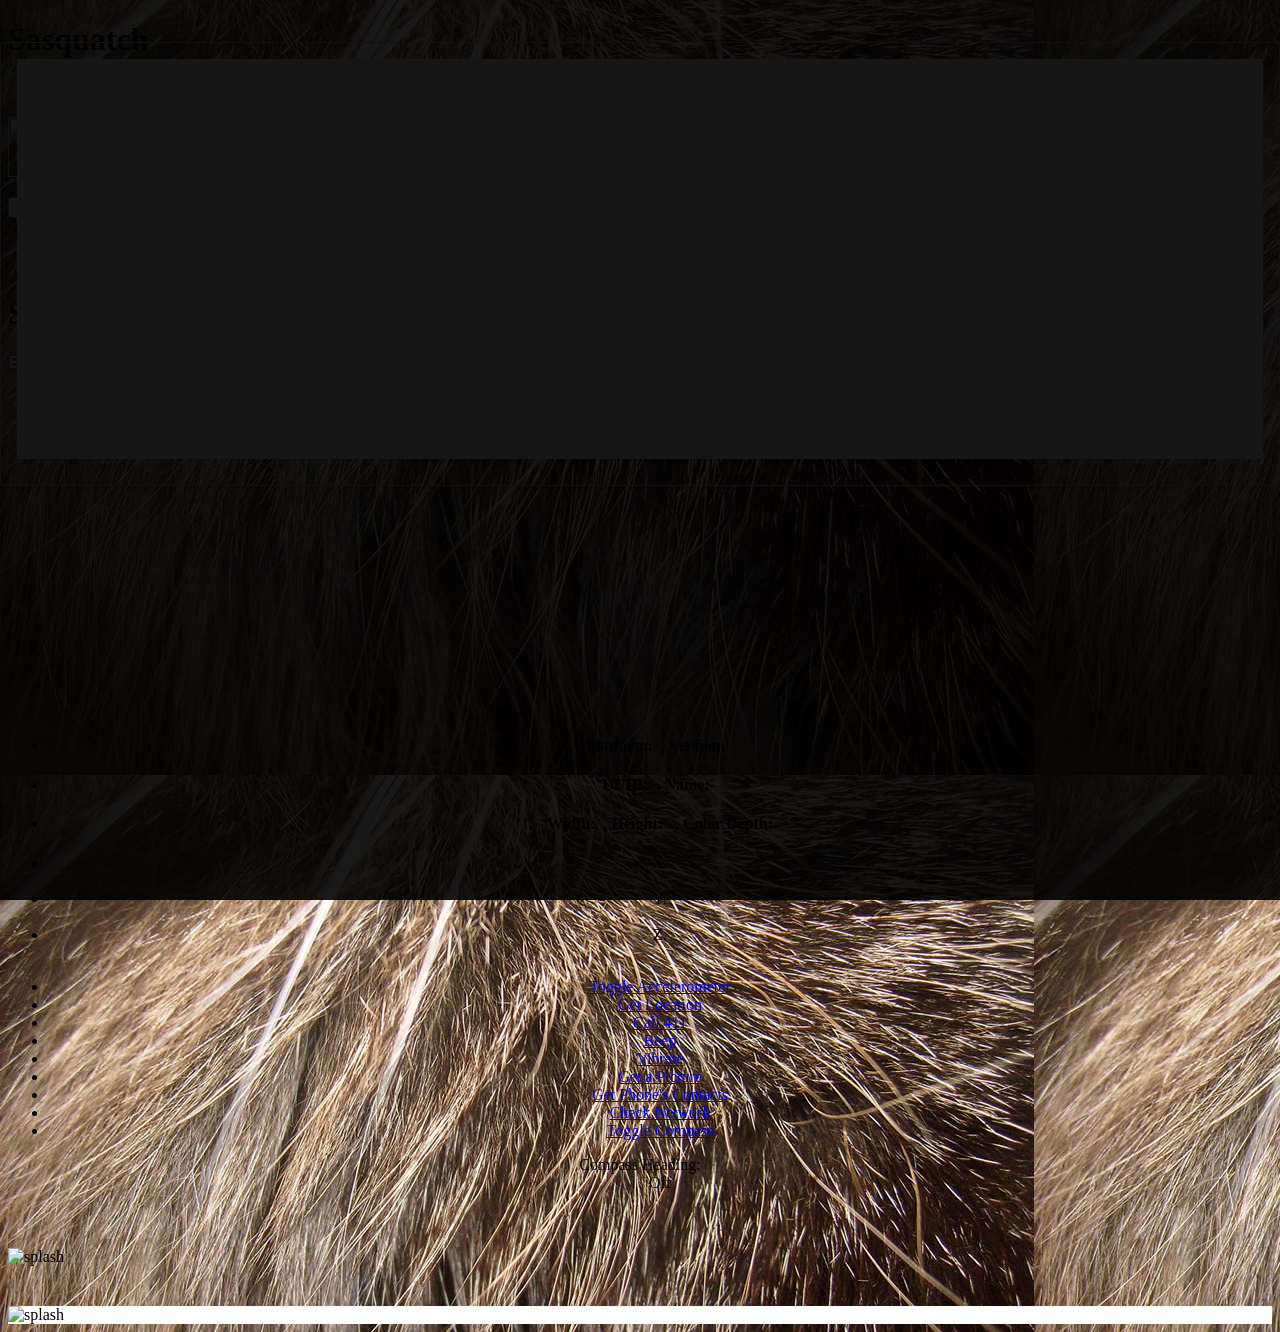
==== index.html @ ad452881 "asd" ====
<!DOCTYPE HTML>
<html>
<head>
    <title></title>
    <meta name="viewport" content="width=device-width,initial-scale=1"/>
    <link href="css/styles.css" rel="stylesheet" type="text/css">
    <link rel="stylesheet" href="css/themes/default.css" />
    <link rel="stylesheet" href="http://code.jquery.com/mobile/1.1.1/jquery.mobile.structure-1.1.1.min.css" />
    <script src="http://code.jquery.com/jquery-1.7.1.min.js"></script>
    <script src="http://code.jquery.com/mobile/1.1.1/jquery.mobile-1.1.1.min.js"></script>
    <link rel="apple-touch-startup-image" href="http://jquerymobile.com/demos/1.0a4.1/docs/_assets/images/jquery-logo.png" />
    <script type="text/javascript" charset="utf-8" src="js/main.js"></script>
    
    <script type="text/javascript" charset="utf-8" src="js/geolocation.js"></script>
    <script type="text/javascript" charset="utf-8" src="js/cordova-2.0.0.js"></script>
<script type="text/javascript" src="js/json2.js"></script> 
    <!-- jQuery UI Map v3 -->
    <script type="text/javascript" src="http://maps.google.com/maps/api/js?sensor=true"></script>
    <script type="text/javascript" charset="utf-8" src="js/jquery.ui.map.min.js"></script>
  <script type="text/javascript" charset="utf-8">
 
        // Wait for PhoneGap to load
        document.addEventListener("deviceready", onDeviceReady, false);
 
        // PhoneGap is ready
        function onDeviceReady() {
        // Do cool things here...
        }
 
        function getImage() {
            // Retrieve image file location from specified source
            navigator.camera.getPicture(uploadPhoto, function(message) {
            alert('get picture failed');
        },{
            quality: 50, 
            destinationType: navigator.camera.DestinationType.FILE_URI,
            sourceType: navigator.camera.PictureSourceType.PHOTOLIBRARY
        }
            );
 
        }
 
        function uploadPhoto(imageURI) {
            var options = new FileUploadOptions();
            options.fileKey="file";
            options.fileName=imageURI.substr(imageURI.lastIndexOf('/')+1);
            options.mimeType="image/jpeg";
 
            var params = new Object();
            params.value1 = "test";
            params.value2 = "param";
 
            options.params = params;
            options.chunkedMode = false;
 
            var ft = new FileTransfer();
            ft.upload(imageURI, "http://tumami.es/phonegap/services/upload.php", win, fail, options);
        }
 
        function win(r) {
            var params = {image: r};
            console.log("Code = " + r.responseCode);
            console.log("Response = " + r.response);
            console.log("Sent = " + r.bytesSent);
            alert(r.response);
            $('#image').attr('src', 'data:image/jpeg;base64,' + params['image']);
        }
 
        function fail(error) {
            alert("An error has occurred: Code = " = error.code);
        }
 
        </script>

</head>

<body >
<!-- Employee Page -->
    <div id="employeeListPage" data-role="page" data-theme="a">
        <div data-role="header" data-theme="a" data-position="fixed">
          <h1>Sasquatch</h1>
      </div>
      <div data-role="content" data-theme="a">
        <div data-role="controlgroup" data-type="horizontal" >


<button onclick="getImage();">Upload a Photo</button>

            <a href="#map" rel="external" data-role="button" data-inline="false" class="mapIt">Map</a>
            <a href="#cordova" data-role="button" data-inline="false" class="mapIt">cordova</a>
        </div>


          <p>
        <img style="width:60px; height:60px" id="image" src="" />
    </p>
         <button onclick="captureImage();">Capture Image</button> <br>
        <ul id="employeeList" data-role="listview" data-theme="a" data-filter="true"></ul>
    </div>

</div>		



<!-- Map Page -->
<div id="map" data-role="page" data-theme="a" style="min-height: 420px; ">
    <div data-role="header" data-theme="a" data-position="fixed">
      <h1>Sasquatch</h1>
      <a data-rel="back" class="ui-btn-left ui-btn ui-btn-up-a ui-btn-corner-all ui-shadow" data-theme="a">
        <span class="ui-btn-inner ui-btn-corner-all" aria-hidden="true"><span class="ui-btn-text">Back</span></span>
    </a>
    <a href="#" onclick="javascript:clearWatch();"> clearWatch</a>
    <a href="#" onclick="javascript:watchPosition();">watchPos</a>
    <a href="#" onclick="javascript:getPosition();">getPos</a>

</div>
<div data-role="content" class="ui-content" role="main">    
    <div class="ui-bar-c ui-corner-all ui-shadow" style="padding:1em;">
        <div id="map_canvas" style="height: 400px; position: relative; background-color: rgb(229, 227, 223); overflow: hidden; ">

        </div>
        <div id="geolocation"></div>
    </div>
</div>
</div>



<!-- Cordova Page -->
<div data-role="page" id="cordova" data-theme="a">


    <div data-role="content" class="ui-content" role="main"> 

        <div data-role="controlgroup" data-type="horizontal" >
          
        <ul id="info" data-role="listview" data-theme="a"> 
            <li><h4>Platform: <span id="platform"> &nbsp;</span>,   Version: <span id="version">&nbsp;</span></h4></li>
            <li><h4>UUID: <span id="uuid"> &nbsp;</span>,   Name: <span id="name">&nbsp;</span></h4></li>
            <li><h4>Width: <span id="width"> &nbsp;</span>,   Height: <span id="height">&nbsp;
            </span>, Color Depth: <span id="colorDepth"></span></h4></li>
        </ul>


        <ul id="accel-data" data-role="listview" data-theme="a"> 
            <li><dt>X:</dt><dd id="x">&nbsp;</dd></li>
            <li><dt>Y:</dt><dd id="y">&nbsp;</dd></li>
            <li> <dt>Z:</dt><dd id="z">&nbsp;</dd></li>
        </ul>
  </div>

  <div data-role="controlgroup" data-type="vertical" >
   <ul data-role="listview" data-theme="a" data-filter="true"> 
    <li><a href="#" class="btn large" onclick="toggleAccel();">Toggle Accelerometer</a> </li>
    <li><a href="#" class="btn large" onclick="getLocation();">Get Location</a></li>
    <li><a href="tel:411" class="btn large">Call 411</a></li>
    <li><a href="#" class="btn large" onclick="beep();">Beep</a></li>
    <li><a href="#" class="btn large" onclick="vibrate();">Vibrate</a></li>
    <li><a href="#" class="btn large" onclick="show_pic();">Get a Picture</a></li>
    <li><a href="#" class="btn large" onclick="get_contacts();return false;">Get Phone's Contacts</a></li>
    <li><a href="#" class="btn large" onclick="check_network();return false;">Check Network</a></li>
    <li><a href="#" class="btn large" onclick="toggleCompass();return false;">Toggle Compass</a></li>
</ul>
<dl>
    <dt>Compass Heading:</dt><dd id="h">Off</dd>
</dl>
<div id="viewport" class="viewport" style="display: none;">
  <img style="width:60px;height:60px" id="test_img" src="" />
</div>
</div>
</div>
</div>

<!-- Loader Page -->
<div data-role="page" id="loader" data-theme="a">
    <div data-role="content">
        <div id="loading"></div>
         <img src="http://jquerymobile.com/demos/1.0a4.1/docs/_assets/images/jquery-logo.png" alt="splash" />
    </div>
</div>
<!-- Splash Page -->
<div data-role="page" data-theme="b" id="splash" style="background-color: #fff;"> 
    <div class="splash">
        <img src="http://jquerymobile.com/demos/1.0a4.1/docs/_assets/images/jquery-logo.png" alt="splash" />
    </div>
</div>

<script src="js/employeelist.js"></script>
<script src="js/employeedetails.js"></script>
<script src="js/reportlist.js"></script>

</body>

</html>
---- css/styles.css ----
#employeePic {
	float: left;
	padding-right: 10px;
	padding-bottom: 16px;
}

#employeeDetails p {
	margin-top: 0px;
	margin-bottom: 8px;
}

#actionList {
	clear: both;
}


@charset "UTF-8";
.portrait h1 {
}
.landscape h1 {
}
body {
	background: #000;
}
.logo {
	padding: 10px;
	text-align: center;
}
#map div[data-role="content"] {
	position: absolute;
	top: 42px;
	bottom: 42px;
	left: 0;
	right: 0;
}

#gMap {
	position: absolute;
	top: 0;
	bottom: 0;
	left: 0;
	right: 0;
}
.thumbnail {
	float: right;
	display: block;
	margin: 5px 0 15px 5px;
	border: 2px #fff solid;
	padding: 2px;
}
.clearboth {
	clear: both;
}
.addr {
	overflow: hidden;
	position:relative;
}
h2 {
	margin-top: 0;
}
.details {
	display: block;
	margin: 10px 0;
}
div[data-role="controlgroup"] {
	clear:both;
	text-align: center;
}
div[data-role="content"] {
	padding-bottom: 40px;
}
#loading {
	position: absolute;
	top: 0;
	bottom: 0;
	left: 0;
	right: 0;
	background-color:rgba(0,0,0,.9);
	z-index:9999;
}
.errorMsg {
	position: absolute;
	top: 0;
	left: 10px;
	z-index:9999;
	padding: 5px;
	background-color: rgba(0,0,0,.7);
	display: none;
}
/* Uncomment this before compiling in order to cause the initial page to fade in
@media only screen and (max-width: 800px) {
	#page1 {
		display: none;
	}
}
*/


#gMap{
	width: 100%;
	height:250px;
	margin-bottom:10px;
}
#map{
	height: 100%;
}

h2{
    text-align:center;
    color:#060;
}
 
table{
    width:100%;
    font-size:18px;
}
 
tr{
    background:#736073;
}
 
th{
    text-align:left;
}
 
#map_canvas{
    width: 100%;
    height:250px;
    margin-bottom:10px;
}
---- css/themes/default.css ----
/*
* jQuery Mobile Framework 1.1.1 1981b3f5ec22675ae47df8f0bdf9622e7780e90e
* http://jquerymobile.com
*
* Copyright 2012 jQuery Foundation and other contributors
* Dual licensed under the MIT or GPL Version 2 licenses.
* http://jquery.org/license
*
*/
/* Swatches */

/* A
-----------------------------------------------------------------------------------------------------------*/
body{
	background: url('images/bg.jpg')!important;
}
.ui-bar-a {
	border: 1px solid #5a5a5a /*{a-bar-border}*/;
	background: #5a5a5a /*{a-bar-background-color}*/;
	color: #ffffff /*{a-bar-color}*/;
	font-weight: bold;
	text-shadow: 0 /*{a-bar-shadow-x}*/ 1px /*{a-bar-shadow-y}*/ 1px /*{a-bar-shadow-radius}*/ #444444 /*{a-bar-shadow-color}*/;
	background-image: -webkit-gradient(linear, left top, left bottom, from( #363636 /*{a-bar-background-start}*/), to( #363636 /*{a-bar-background-end}*/)); /* Saf4+, Chrome */
	background-image: -webkit-linear-gradient( #363636 /*{a-bar-background-start}*/, #363636 /*{a-bar-background-end}*/); /* Chrome 10+, Saf5.1+ */
	background-image:    -moz-linear-gradient( #363636 /*{a-bar-background-start}*/, #363636 /*{a-bar-background-end}*/); /* FF3.6 */
	background-image:     -ms-linear-gradient( #363636 /*{a-bar-background-start}*/, #363636 /*{a-bar-background-end}*/); /* IE10 */
	background-image:      -o-linear-gradient( #363636 /*{a-bar-background-start}*/, #363636 /*{a-bar-background-end}*/); /* Opera 11.10+ */
	background-image:         linear-gradient( #363636 /*{a-bar-background-start}*/, #363636 /*{a-bar-background-end}*/);
}
.ui-bar-a .ui-link-inherit {
	color: #ffffff /*{a-bar-color}*/;
}

.ui-bar-a a.ui-link {
	color: #7cc4e7 /*{a-bar-link-color}*/;
	font-weight: bold;
}

.ui-bar-a a.ui-link:visited {
    color: #2489CE /*{a-bar-link-visited}*/;
}

.ui-bar-a a.ui-link:hover {
	color: #2489CE /*{a-bar-link-hover}*/;
}

.ui-bar-a a.ui-link:active {
	color: #2489CE /*{a-bar-link-active}*/;
}

.ui-bar-a,
.ui-bar-a input,
.ui-bar-a select,
.ui-bar-a textarea,
.ui-bar-a button {
	 font-family: Helvetica, Arial, sans-serif /*{global-font-family}*/;
}
.ui-body-a,
.ui-overlay-a {
	border: 1px solid #474d60 /*{a-body-border}*/;
	color: #ffffff /*{a-body-color}*/;
	text-shadow: 0 /*{a-body-shadow-x}*/ 1px /*{a-body-shadow-y}*/ 0 /*{a-body-shadow-radius}*/ #444444 /*{a-body-shadow-color}*/;

}
.ui-overlay-a {
	
	border-width: 0;
}
.ui-body-a,
.ui-body-a input,
.ui-body-a select,
.ui-body-a textarea,
.ui-body-a button {
	 font-family: Helvetica, Arial, sans-serif /*{global-font-family}*/;
}
.ui-body-a .ui-link-inherit {
	color: #ffffff /*{a-body-color}*/;
}

.ui-body-a .ui-link {
	color: #EA2E49 /*{a-body-link-color}*/;
	font-weight: bold;
}

.ui-body-a .ui-link:visited {
    color: #6f374c /*{a-body-link-visited}*/;
}

.ui-body-a .ui-link:hover {
	color: #c46286 /*{a-body-link-hover}*/;
}

.ui-body-a .ui-link:active {
	color: #ab5675 /*{a-body-link-active}*/;
}

.ui-btn-up-a {
	border: 1px solid #736073 /*{a-bup-border}*/;
	background: #736073 /*{a-bup-background-color}*/;
	font-weight: bold;
	color: #ffffff /*{a-bup-color}*/;
	text-shadow: 0 /*{a-bup-shadow-x}*/ 1px /*{a-bup-shadow-y}*/ 0 /*{a-bup-shadow-radius}*/ #444444 /*{a-bup-shadow-color}*/;
	background-image: -webkit-gradient(linear, left top, left bottom, from( #675667 /*{a-bup-background-start}*/), to( #675667 /*{a-bup-background-end}*/)); /* Saf4+, Chrome */
	background-image: -webkit-linear-gradient( #675667 /*{a-bup-background-start}*/, #675667 /*{a-bup-background-end}*/); /* Chrome 10+, Saf5.1+ */
	background-image:    -moz-linear-gradient( #675667 /*{a-bup-background-start}*/, #675667 /*{a-bup-background-end}*/); /* FF3.6 */
	background-image:     -ms-linear-gradient( #675667 /*{a-bup-background-start}*/, #675667 /*{a-bup-background-end}*/); /* IE10 */
	background-image:      -o-linear-gradient( #675667 /*{a-bup-background-start}*/, #675667 /*{a-bup-background-end}*/); /* Opera 11.10+ */
	background-image:         linear-gradient( #675667 /*{a-bup-background-start}*/, #675667 /*{a-bup-background-end}*/);
}
.ui-btn-up-a:visited,
.ui-btn-up-a a.ui-link-inherit {
	color: #ffffff /*{a-bup-color}*/;
}
.ui-btn-hover-a {
	border: 1px solid #846e84 /*{a-bhover-border}*/;
	background: #846e84 /*{a-bhover-background-color}*/;
	font-weight: bold;
	color: #ffffff /*{a-bhover-color}*/;
	text-shadow: 0 /*{a-bhover-shadow-x}*/ 1px /*{a-bhover-shadow-y}*/ 0 /*{a-bhover-shadow-radius}*/ #444444 /*{a-bhover-shadow-color}*/;
	background-image: -webkit-gradient(linear, left top, left bottom, from( #917991 /*{a-bhover-background-start}*/), to( #766376 /*{a-bhover-background-end}*/)); /* Saf4+, Chrome */
	background-image: -webkit-linear-gradient( #917991 /*{a-bhover-background-start}*/, #766376 /*{a-bhover-background-end}*/); /* Chrome 10+, Saf5.1+ */
	background-image:    -moz-linear-gradient( #917991 /*{a-bhover-background-start}*/, #766376 /*{a-bhover-background-end}*/); /* FF3.6 */
	background-image:     -ms-linear-gradient( #917991 /*{a-bhover-background-start}*/, #766376 /*{a-bhover-background-end}*/); /* IE10 */
	background-image:      -o-linear-gradient( #917991 /*{a-bhover-background-start}*/, #766376 /*{a-bhover-background-end}*/); /* Opera 11.10+ */
	background-image:         linear-gradient( #917991 /*{a-bhover-background-start}*/, #766376 /*{a-bhover-background-end}*/);
}
.ui-btn-hover-a:visited,
.ui-btn-hover-a:hover,
.ui-btn-hover-a a.ui-link-inherit {
	color: #ffffff /*{a-bhover-color}*/;
}
.ui-btn-down-a {
	border: 1px solid #846e84 /*{a-bdown-border}*/;
	background: #846e84 /*{a-bdown-background-color}*/;
	font-weight: bold;
	color: #ffffff /*{a-bdown-color}*/;
	text-shadow: 0 /*{a-bdown-shadow-x}*/ 1px /*{a-bdown-shadow-y}*/ 0 /*{a-bdown-shadow-radius}*/ #444444 /*{a-bdown-shadow-color}*/;
	background-image: -webkit-gradient(linear, left top, left bottom, from( #766376 /*{a-bdown-background-start}*/), to( #917991 /*{a-bdown-background-end}*/)); /* Saf4+, Chrome */
	background-image: -webkit-linear-gradient( #766376 /*{a-bdown-background-start}*/, #917991 /*{a-bdown-background-end}*/); /* Chrome 10+, Saf5.1+ */
	background-image:    -moz-linear-gradient( #766376 /*{a-bdown-background-start}*/, #917991 /*{a-bdown-background-end}*/); /* FF3.6 */
	background-image:     -ms-linear-gradient( #766376 /*{a-bdown-background-start}*/, #917991 /*{a-bdown-background-end}*/); /* IE10 */
	background-image:      -o-linear-gradient( #766376 /*{a-bdown-background-start}*/, #917991 /*{a-bdown-background-end}*/); /* Opera 11.10+ */
	background-image:         linear-gradient( #766376 /*{a-bdown-background-start}*/, #917991 /*{a-bdown-background-end}*/);
}
.ui-btn-down-a:visited,
.ui-btn-down-a:hover,
.ui-btn-down-a a.ui-link-inherit {
	color: #ffffff /*{a-bdown-color}*/;
}
.ui-btn-up-a,
.ui-btn-hover-a,
.ui-btn-down-a {
	 font-family: Helvetica, Arial, sans-serif /*{global-font-family}*/;
	text-decoration: none;
	opacity: 0.8;
}


/* B
-----------------------------------------------------------------------------------------------------------*/

.ui-bar-b {
	border: 1px solid #B3B3B3 /*{b-bar-border}*/;
	background: #eeeeee /*{b-bar-background-color}*/;
	color: #3E3E3E /*{b-bar-color}*/;
	font-weight: bold;
	text-shadow: 0 /*{b-bar-shadow-x}*/ 1px /*{b-bar-shadow-y}*/ 1px /*{b-bar-shadow-radius}*/ #fff /*{b-bar-shadow-color}*/;
	background-image: -webkit-gradient(linear, left top, left bottom, from( #f0f0f0 /*{b-bar-background-start}*/), to( #ddd /*{b-bar-background-end}*/)); /* Saf4+, Chrome */
	background-image: -webkit-linear-gradient( #f0f0f0 /*{b-bar-background-start}*/, #ddd /*{b-bar-background-end}*/); /* Chrome 10+, Saf5.1+ */
	background-image:    -moz-linear-gradient( #f0f0f0 /*{b-bar-background-start}*/, #ddd /*{b-bar-background-end}*/); /* FF3.6 */
	background-image:     -ms-linear-gradient( #f0f0f0 /*{b-bar-background-start}*/, #ddd /*{b-bar-background-end}*/); /* IE10 */
	background-image:      -o-linear-gradient( #f0f0f0 /*{b-bar-background-start}*/, #ddd /*{b-bar-background-end}*/); /* Opera 11.10+ */
	background-image:         linear-gradient( #f0f0f0 /*{b-bar-background-start}*/, #ddd /*{b-bar-background-end}*/);
}
.ui-bar-b .ui-link-inherit {
	color: #3E3E3E /*{b-bar-color}*/;
}

.ui-bar-b a.ui-link {
	color: #7cc4e7 /*{b-bar-link-color}*/;
	font-weight: bold;
}

.ui-bar-b a.ui-link:visited {
    color: #2489CE /*{b-bar-link-visited}*/;
}

.ui-bar-b a.ui-link:hover {
	color: #2489CE /*{b-bar-link-hover}*/;
}

.ui-bar-b a.ui-link:active {
	color: #2489CE /*{b-bar-link-active}*/;
}

.ui-bar-b,
.ui-bar-b input,
.ui-bar-b select,
.ui-bar-b textarea,
.ui-bar-b button {
	 font-family: Helvetica, Arial, sans-serif /*{global-font-family}*/;
}
.ui-body-b,
.ui-overlay-b {
	border: 1px solid #aaa /*{b-body-border}*/;
	color: #333333 /*{b-body-color}*/;
	text-shadow: 0 /*{b-body-shadow-x}*/ 1px /*{b-body-shadow-y}*/ 0 /*{b-body-shadow-radius}*/ #fff /*{b-body-shadow-color}*/;
	background: #f9f9f9 /*{b-body-background-color}*/;
	background-image: -webkit-gradient(linear, left top, left bottom, from( #f9f9f9 /*{b-body-background-start}*/), to( #eeeeee /*{b-body-background-end}*/)); /* Saf4+, Chrome */
	background-image: -webkit-linear-gradient( #f9f9f9 /*{b-body-background-start}*/, #eeeeee /*{b-body-background-end}*/); /* Chrome 10+, Saf5.1+ */
	background-image:    -moz-linear-gradient( #f9f9f9 /*{b-body-background-start}*/, #eeeeee /*{b-body-background-end}*/); /* FF3.6 */
	background-image:     -ms-linear-gradient( #f9f9f9 /*{b-body-background-start}*/, #eeeeee /*{b-body-background-end}*/); /* IE10 */
	background-image:      -o-linear-gradient( #f9f9f9 /*{b-body-background-start}*/, #eeeeee /*{b-body-background-end}*/); /* Opera 11.10+ */
	background-image:         linear-gradient( #f9f9f9 /*{b-body-background-start}*/, #eeeeee /*{b-body-background-end}*/);
}
.ui-overlay-b {
	background-image: none;
	border-width: 0;
}
.ui-body-b,
.ui-body-b input,
.ui-body-b select,
.ui-body-b textarea,
.ui-body-b button {
	 font-family: Helvetica, Arial, sans-serif /*{global-font-family}*/;
}
.ui-body-b .ui-link-inherit {
	color: #333333 /*{b-body-color}*/;
}

.ui-body-b .ui-link {
	color: #2489CE /*{b-body-link-color}*/;
	font-weight: bold;
}

.ui-body-b .ui-link:visited {
    color: #2489CE /*{b-body-link-visited}*/;
}

.ui-body-b .ui-link:hover {
	color: #2489CE /*{b-body-link-hover}*/;
}

.ui-body-b .ui-link:active {
	color: #2489CE /*{b-body-link-active}*/;
}

.ui-btn-up-b {
	border: 1px solid #ccc /*{b-bup-border}*/;
	background: #eee /*{b-bup-background-color}*/;
	font-weight: bold;
	color: #2F3E46 /*{b-bup-color}*/;
	text-shadow: 0 /*{b-bup-shadow-x}*/ 1px /*{b-bup-shadow-y}*/ 0 /*{b-bup-shadow-radius}*/ #ffffff /*{b-bup-shadow-color}*/;
	background-image: -webkit-gradient(linear, left top, left bottom, from( #ffffff /*{b-bup-background-start}*/), to( #f1f1f1 /*{b-bup-background-end}*/)); /* Saf4+, Chrome */
	background-image: -webkit-linear-gradient( #ffffff /*{b-bup-background-start}*/, #f1f1f1 /*{b-bup-background-end}*/); /* Chrome 10+, Saf5.1+ */
	background-image:    -moz-linear-gradient( #ffffff /*{b-bup-background-start}*/, #f1f1f1 /*{b-bup-background-end}*/); /* FF3.6 */
	background-image:     -ms-linear-gradient( #ffffff /*{b-bup-background-start}*/, #f1f1f1 /*{b-bup-background-end}*/); /* IE10 */
	background-image:      -o-linear-gradient( #ffffff /*{b-bup-background-start}*/, #f1f1f1 /*{b-bup-background-end}*/); /* Opera 11.10+ */
	background-image:         linear-gradient( #ffffff /*{b-bup-background-start}*/, #f1f1f1 /*{b-bup-background-end}*/);
}
.ui-btn-up-b:visited,
.ui-btn-up-b a.ui-link-inherit {
	color: #2F3E46 /*{b-bup-color}*/;
}
.ui-btn-hover-b {
	border: 1px solid #bbb /*{b-bhover-border}*/;
	background: #dfdfdf /*{b-bhover-background-color}*/;
	font-weight: bold;
	color: #2F3E46 /*{b-bhover-color}*/;
	text-shadow: 0 /*{b-bhover-shadow-x}*/ 1px /*{b-bhover-shadow-y}*/ 0 /*{b-bhover-shadow-radius}*/ #ffffff /*{b-bhover-shadow-color}*/;
	background-image: -webkit-gradient(linear, left top, left bottom, from( #f6f6f6 /*{b-bhover-background-start}*/), to( #e0e0e0 /*{b-bhover-background-end}*/)); /* Saf4+, Chrome */
	background-image: -webkit-linear-gradient( #f6f6f6 /*{b-bhover-background-start}*/, #e0e0e0 /*{b-bhover-background-end}*/); /* Chrome 10+, Saf5.1+ */
	background-image:    -moz-linear-gradient( #f6f6f6 /*{b-bhover-background-start}*/, #e0e0e0 /*{b-bhover-background-end}*/); /* FF3.6 */
	background-image:     -ms-linear-gradient( #f6f6f6 /*{b-bhover-background-start}*/, #e0e0e0 /*{b-bhover-background-end}*/); /* IE10 */
	background-image:      -o-linear-gradient( #f6f6f6 /*{b-bhover-background-start}*/, #e0e0e0 /*{b-bhover-background-end}*/); /* Opera 11.10+ */
	background-image:         linear-gradient( #f6f6f6 /*{b-bhover-background-start}*/, #e0e0e0 /*{b-bhover-background-end}*/);
}
.ui-btn-hover-b:visited,
.ui-btn-hover-b:hover,
.ui-btn-hover-b a.ui-link-inherit {
	color: #2F3E46 /*{b-bhover-color}*/;
}
.ui-btn-down-b {
	border: 1px solid #bbb /*{b-bdown-border}*/;
	background: #d6d6d6 /*{b-bdown-background-color}*/;
	font-weight: bold;
	color: #2F3E46 /*{b-bdown-color}*/;
	text-shadow: 0 /*{b-bdown-shadow-x}*/ 1px /*{b-bdown-shadow-y}*/ 0 /*{b-bdown-shadow-radius}*/ #ffffff /*{b-bdown-shadow-color}*/;
	background-image: -webkit-gradient(linear, left top, left bottom, from( #d0d0d0 /*{b-bdown-background-start}*/), to( #dfdfdf /*{b-bdown-background-end}*/)); /* Saf4+, Chrome */
	background-image: -webkit-linear-gradient( #d0d0d0 /*{b-bdown-background-start}*/, #dfdfdf /*{b-bdown-background-end}*/); /* Chrome 10+, Saf5.1+ */
	background-image:    -moz-linear-gradient( #d0d0d0 /*{b-bdown-background-start}*/, #dfdfdf /*{b-bdown-background-end}*/); /* FF3.6 */
	background-image:     -ms-linear-gradient( #d0d0d0 /*{b-bdown-background-start}*/, #dfdfdf /*{b-bdown-background-end}*/); /* IE10 */
	background-image:      -o-linear-gradient( #d0d0d0 /*{b-bdown-background-start}*/, #dfdfdf /*{b-bdown-background-end}*/); /* Opera 11.10+ */
	background-image:         linear-gradient( #d0d0d0 /*{b-bdown-background-start}*/, #dfdfdf /*{b-bdown-background-end}*/);
}
.ui-btn-down-b:visited,
.ui-btn-down-b:hover,
.ui-btn-down-b a.ui-link-inherit {
	color: #2F3E46 /*{b-bdown-color}*/;
}
.ui-btn-up-b,
.ui-btn-hover-b,
.ui-btn-down-b {
	 font-family: Helvetica, Arial, sans-serif /*{global-font-family}*/;
	text-decoration: none;
}




/* C
-----------------------------------------------------------------------------------------------------------*/

.ui-bar-c {
	border: 1px solid #B3B3B3 /*{c-bar-border}*/;
	background: none; /*{c-bar-background-color}*/;
	color: #3E3E3E /*{c-bar-color}*/;
	font-weight: bold;
	text-shadow: 0 /*{c-bar-shadow-x}*/ 1px /*{c-bar-shadow-y}*/ 1px /*{c-bar-shadow-radius}*/ #fff /*{c-bar-shadow-color}*/;

}
.ui-bar-c .ui-link-inherit {
	color: #3E3E3E /*{c-bar-color}*/;
}

.ui-bar-c a.ui-link {
	color: #7cc4e7 /*{c-bar-link-color}*/;
	font-weight: bold;
}

.ui-bar-c a.ui-link:visited {
    color: #2489CE /*{c-bar-link-visited}*/;
}

.ui-bar-c a.ui-link:hover {
	color: #2489CE /*{c-bar-link-hover}*/;
}

.ui-bar-c a.ui-link:active {
	color: #2489CE /*{c-bar-link-active}*/;
}

.ui-bar-c,
.ui-bar-c input,
.ui-bar-c select,
.ui-bar-c textarea,
.ui-bar-c button {
	 font-family: Helvetica, Arial, sans-serif /*{global-font-family}*/;
}
.ui-body-c,
.ui-overlay-c {
	border: 1px solid #aaa /*{c-body-border}*/;
	color: #333333 /*{c-body-color}*/;
	text-shadow: 0 /*{c-body-shadow-x}*/ 1px /*{c-body-shadow-y}*/ 0 /*{c-body-shadow-radius}*/ #fff /*{c-body-shadow-color}*/;
	background: #f9f9f9 /*{c-body-background-color}*/;
	background-image: -webkit-gradient(linear, left top, left bottom, from( #f9f9f9 /*{c-body-background-start}*/), to( #eeeeee /*{c-body-background-end}*/)); /* Saf4+, Chrome */
	background-image: -webkit-linear-gradient( #f9f9f9 /*{c-body-background-start}*/, #eeeeee /*{c-body-background-end}*/); /* Chrome 10+, Saf5.1+ */
	background-image:    -moz-linear-gradient( #f9f9f9 /*{c-body-background-start}*/, #eeeeee /*{c-body-background-end}*/); /* FF3.6 */
	background-image:     -ms-linear-gradient( #f9f9f9 /*{c-body-background-start}*/, #eeeeee /*{c-body-background-end}*/); /* IE10 */
	background-image:      -o-linear-gradient( #f9f9f9 /*{c-body-background-start}*/, #eeeeee /*{c-body-background-end}*/); /* Opera 11.10+ */
	background-image:         linear-gradient( #f9f9f9 /*{c-body-background-start}*/, #eeeeee /*{c-body-background-end}*/);
}
.ui-overlay-c {
	background-image: none;
	border-width: 0;
}
.ui-body-c,
.ui-body-c input,
.ui-body-c select,
.ui-body-c textarea,
.ui-body-c button {
	 font-family: Helvetica, Arial, sans-serif /*{global-font-family}*/;
}
.ui-body-c .ui-link-inherit {
	color: #333333 /*{c-body-color}*/;
}

.ui-body-c .ui-link {
	color: #2489CE /*{c-body-link-color}*/;
	font-weight: bold;
}

.ui-body-c .ui-link:visited {
    color: #2489CE /*{c-body-link-visited}*/;
}

.ui-body-c .ui-link:hover {
	color: #2489CE /*{c-body-link-hover}*/;
}

.ui-body-c .ui-link:active {
	color: #2489CE /*{c-body-link-active}*/;
}

.ui-btn-up-c {
	border: 1px solid #ccc /*{c-bup-border}*/;
	background: #eee /*{c-bup-background-color}*/;
	font-weight: bold;
	color: #2F3E46 /*{c-bup-color}*/;
	text-shadow: 0 /*{c-bup-shadow-x}*/ 1px /*{c-bup-shadow-y}*/ 0 /*{c-bup-shadow-radius}*/ #ffffff /*{c-bup-shadow-color}*/;
	background-image: -webkit-gradient(linear, left top, left bottom, from( #ffffff /*{c-bup-background-start}*/), to( #f1f1f1 /*{c-bup-background-end}*/)); /* Saf4+, Chrome */
	background-image: -webkit-linear-gradient( #ffffff /*{c-bup-background-start}*/, #f1f1f1 /*{c-bup-background-end}*/); /* Chrome 10+, Saf5.1+ */
	background-image:    -moz-linear-gradient( #ffffff /*{c-bup-background-start}*/, #f1f1f1 /*{c-bup-background-end}*/); /* FF3.6 */
	background-image:     -ms-linear-gradient( #ffffff /*{c-bup-background-start}*/, #f1f1f1 /*{c-bup-background-end}*/); /* IE10 */
	background-image:      -o-linear-gradient( #ffffff /*{c-bup-background-start}*/, #f1f1f1 /*{c-bup-background-end}*/); /* Opera 11.10+ */
	background-image:         linear-gradient( #ffffff /*{c-bup-background-start}*/, #f1f1f1 /*{c-bup-background-end}*/);
}
.ui-btn-up-c:visited,
.ui-btn-up-c a.ui-link-inherit {
	color: #2F3E46 /*{c-bup-color}*/;
}
.ui-btn-hover-c {
	border: 1px solid #bbb /*{c-bhover-border}*/;
	background: #dfdfdf /*{c-bhover-background-color}*/;
	font-weight: bold;
	color: #2F3E46 /*{c-bhover-color}*/;
	text-shadow: 0 /*{c-bhover-shadow-x}*/ 1px /*{c-bhover-shadow-y}*/ 0 /*{c-bhover-shadow-radius}*/ #ffffff /*{c-bhover-shadow-color}*/;
	background-image: -webkit-gradient(linear, left top, left bottom, from( #f6f6f6 /*{c-bhover-background-start}*/), to( #e0e0e0 /*{c-bhover-background-end}*/)); /* Saf4+, Chrome */
	background-image: -webkit-linear-gradient( #f6f6f6 /*{c-bhover-background-start}*/, #e0e0e0 /*{c-bhover-background-end}*/); /* Chrome 10+, Saf5.1+ */
	background-image:    -moz-linear-gradient( #f6f6f6 /*{c-bhover-background-start}*/, #e0e0e0 /*{c-bhover-background-end}*/); /* FF3.6 */
	background-image:     -ms-linear-gradient( #f6f6f6 /*{c-bhover-background-start}*/, #e0e0e0 /*{c-bhover-background-end}*/); /* IE10 */
	background-image:      -o-linear-gradient( #f6f6f6 /*{c-bhover-background-start}*/, #e0e0e0 /*{c-bhover-background-end}*/); /* Opera 11.10+ */
	background-image:         linear-gradient( #f6f6f6 /*{c-bhover-background-start}*/, #e0e0e0 /*{c-bhover-background-end}*/);
}
.ui-btn-hover-c:visited,
.ui-btn-hover-c:hover,
.ui-btn-hover-c a.ui-link-inherit {
	color: #2F3E46 /*{c-bhover-color}*/;
}
.ui-btn-down-c {
	border: 1px solid #bbb /*{c-bdown-border}*/;
	background: #d6d6d6 /*{c-bdown-background-color}*/;
	font-weight: bold;
	color: #2F3E46 /*{c-bdown-color}*/;
	text-shadow: 0 /*{c-bdown-shadow-x}*/ 1px /*{c-bdown-shadow-y}*/ 0 /*{c-bdown-shadow-radius}*/ #ffffff /*{c-bdown-shadow-color}*/;
	background-image: -webkit-gradient(linear, left top, left bottom, from( #d0d0d0 /*{c-bdown-background-start}*/), to( #dfdfdf /*{c-bdown-background-end}*/)); /* Saf4+, Chrome */
	background-image: -webkit-linear-gradient( #d0d0d0 /*{c-bdown-background-start}*/, #dfdfdf /*{c-bdown-background-end}*/); /* Chrome 10+, Saf5.1+ */
	background-image:    -moz-linear-gradient( #d0d0d0 /*{c-bdown-background-start}*/, #dfdfdf /*{c-bdown-background-end}*/); /* FF3.6 */
	background-image:     -ms-linear-gradient( #d0d0d0 /*{c-bdown-background-start}*/, #dfdfdf /*{c-bdown-background-end}*/); /* IE10 */
	background-image:      -o-linear-gradient( #d0d0d0 /*{c-bdown-background-start}*/, #dfdfdf /*{c-bdown-background-end}*/); /* Opera 11.10+ */
	background-image:         linear-gradient( #d0d0d0 /*{c-bdown-background-start}*/, #dfdfdf /*{c-bdown-background-end}*/);
}
.ui-btn-down-c:visited,
.ui-btn-down-c:hover,
.ui-btn-down-c a.ui-link-inherit {
	color: #2F3E46 /*{c-bdown-color}*/;
}
.ui-btn-up-c,
.ui-btn-hover-c,
.ui-btn-down-c {
	 font-family: Helvetica, Arial, sans-serif /*{global-font-family}*/;
	text-decoration: none;
}




/* Structure */

/* links within "buttons" 
-----------------------------------------------------------------------------------------------------------*/

a.ui-link-inherit {
	text-decoration: none !important;
}


/* Active class used as the "on" state across all themes
-----------------------------------------------------------------------------------------------------------*/
.ui-btn-active {
	border: 1px solid #EA2E49 /*{global-active-border}*/;
	background: #EA2E49 /*{global-active-background-color}*/;
	font-weight: bold;
	color: #fff /*{global-active-color}*/;
	cursor: pointer;
	text-shadow: 0 /*{global-active-shadow-x}*/ 1px /*{global-active-shadow-y}*/ 1px /*{global-active-shadow-radius}*/ #3373a5 /*{global-active-shadow-color}*/;
	text-decoration: none;
	background-image: -webkit-gradient(linear, left top, left bottom, from( #ea2e49 /*{global-active-background-start}*/), to( #ea2e49 /*{global-active-background-end}*/)); /* Saf4+, Chrome */
	background-image: -webkit-linear-gradient( #ea2e49 /*{global-active-background-start}*/, #ea2e49 /*{global-active-background-end}*/); /* Chrome 10+, Saf5.1+ */
	background-image:    -moz-linear-gradient( #ea2e49 /*{global-active-background-start}*/, #ea2e49 /*{global-active-background-end}*/); /* FF3.6 */
	background-image:     -ms-linear-gradient( #ea2e49 /*{global-active-background-start}*/, #ea2e49 /*{global-active-background-end}*/); /* IE10 */
	background-image:      -o-linear-gradient( #ea2e49 /*{global-active-background-start}*/, #ea2e49 /*{global-active-background-end}*/); /* Opera 11.10+ */
	background-image:         linear-gradient( #ea2e49 /*{global-active-background-start}*/, #ea2e49 /*{global-active-background-end}*/);
	 font-family: Helvetica, Arial, sans-serif /*{global-font-family}*/;
}
.ui-btn-active:visited,
.ui-btn-active:hover,
.ui-btn-active a.ui-link-inherit {
	color: #fff /*{global-active-color}*/;
}


/* button inner top highlight
-----------------------------------------------------------------------------------------------------------*/

.ui-btn-inner {
	border-top: 1px solid 	#fff;
	border-color: 			rgba(255,255,255,.3);
}


/* corner rounding classes
-----------------------------------------------------------------------------------------------------------*/

.ui-corner-tl {
	-moz-border-radius-topleft: 0.2em /*{global-radii-blocks}*/;
	-webkit-border-top-left-radius: 0.2em /*{global-radii-blocks}*/;
	border-top-left-radius: 0.2em /*{global-radii-blocks}*/;
}
.ui-corner-tr {
	-moz-border-radius-topright: 0.2em /*{global-radii-blocks}*/;
	-webkit-border-top-right-radius: 0.2em /*{global-radii-blocks}*/;
	border-top-right-radius: 0.2em /*{global-radii-blocks}*/;
}
.ui-corner-bl {
	-moz-border-radius-bottomleft: 0.2em /*{global-radii-blocks}*/;
	-webkit-border-bottom-left-radius: 0.2em /*{global-radii-blocks}*/;
	border-bottom-left-radius: 0.2em /*{global-radii-blocks}*/;
}
.ui-corner-br {
	-moz-border-radius-bottomright: 0.2em /*{global-radii-blocks}*/;
	-webkit-border-bottom-right-radius: 0.2em /*{global-radii-blocks}*/;
	border-bottom-right-radius: 0.2em /*{global-radii-blocks}*/;
}
.ui-corner-top {
	-moz-border-radius-topleft: 0.2em /*{global-radii-blocks}*/;
	-webkit-border-top-left-radius: 0.2em /*{global-radii-blocks}*/;
	border-top-left-radius: 0.2em /*{global-radii-blocks}*/;
	-moz-border-radius-topright: 0.2em /*{global-radii-blocks}*/;
	-webkit-border-top-right-radius: 0.2em /*{global-radii-blocks}*/;
	border-top-right-radius: 0.2em /*{global-radii-blocks}*/;
}
.ui-corner-bottom {
	-moz-border-radius-bottomleft: 0.2em /*{global-radii-blocks}*/;
	-webkit-border-bottom-left-radius: 0.2em /*{global-radii-blocks}*/;
	border-bottom-left-radius: 0.2em /*{global-radii-blocks}*/;
	-moz-border-radius-bottomright: 0.2em /*{global-radii-blocks}*/;
	-webkit-border-bottom-right-radius: 0.2em /*{global-radii-blocks}*/;
	border-bottom-right-radius: 0.2em /*{global-radii-blocks}*/;
	}
.ui-corner-right {
	-moz-border-radius-topright: 0.2em /*{global-radii-blocks}*/;
	-webkit-border-top-right-radius: 0.2em /*{global-radii-blocks}*/;
	border-top-right-radius: 0.2em /*{global-radii-blocks}*/;
	-moz-border-radius-bottomright: 0.2em /*{global-radii-blocks}*/;
	-webkit-border-bottom-right-radius: 0.2em /*{global-radii-blocks}*/;
	border-bottom-right-radius: 0.2em /*{global-radii-blocks}*/;
}
.ui-corner-left {
	-moz-border-radius-topleft: 0.2em /*{global-radii-blocks}*/;
	-webkit-border-top-left-radius: 0.2em /*{global-radii-blocks}*/;
	border-top-left-radius: 0.2em /*{global-radii-blocks}*/;
	-moz-border-radius-bottomleft: 0.2em /*{global-radii-blocks}*/;
	-webkit-border-bottom-left-radius: 0.2em /*{global-radii-blocks}*/;
	border-bottom-left-radius: 0.2em /*{global-radii-blocks}*/;
}
.ui-corner-all {
	-moz-border-radius: 0.2em /*{global-radii-blocks}*/;
	-webkit-border-radius: 0.2em /*{global-radii-blocks}*/;
	border-radius: 0.2em /*{global-radii-blocks}*/;
}
.ui-corner-none {
	-moz-border-radius: 				   0;
	-webkit-border-radius: 				   0;
	border-radius: 						   0;
}

/* Form field separator
-----------------------------------------------------------------------------------------------------------*/
.ui-br {
	border-bottom: rgb(130,130,130);
	border-bottom: rgba(130,130,130,.3);
	border-bottom-width: 1px;
	border-bottom-style: solid;
}

/* Interaction cues
-----------------------------------------------------------------------------------------------------------*/
.ui-disabled {
	opacity: 							.3;
}
.ui-disabled,
.ui-disabled a {
	cursor: default !important;
	pointer-events: none;
}
.ui-disabled .ui-btn-text {
	-ms-filter:"progid:DXImageTransform.Microsoft.Alpha(opacity=30)";
	filter: alpha(opacity=30);
	zoom: 1;
}

/* Icons
-----------------------------------------------------------------------------------------------------------*/

.ui-icon,
.ui-icon-searchfield:after {
	background: #FFFFFF /*{global-icon-color}*/;
	background: rgba(0,0,0,0.4) /*{global-icon-disc}*/;
	background-image: url(images/icons-18-white.png) /*{global-icon-set}*/;
	background-repeat: no-repeat;
	-moz-border-radius: 				9px;
	-webkit-border-radius: 				9px;
	border-radius: 						9px;
}


/* Alt icon color
-----------------------------------------------------------------------------------------------------------*/

.ui-icon-alt {
	background: 						#fff;
	background: 						rgba(255,255,255,.3);
	background-image: url(images/icons-18-black.png);
	background-repeat: no-repeat;
}

/* HD/"retina" sprite
-----------------------------------------------------------------------------------------------------------*/

@media only screen and (-webkit-min-device-pixel-ratio: 1.5),
       only screen and (min--moz-device-pixel-ratio: 1.5),
       only screen and (min-resolution: 240dpi) {
	
	.ui-icon-plus, .ui-icon-minus, .ui-icon-delete, .ui-icon-arrow-r,
	.ui-icon-arrow-l, .ui-icon-arrow-u, .ui-icon-arrow-d, .ui-icon-check,
	.ui-icon-gear, .ui-icon-refresh, .ui-icon-forward, .ui-icon-back,
	.ui-icon-grid, .ui-icon-star, .ui-icon-alert, .ui-icon-info, .ui-icon-home, .ui-icon-search, .ui-icon-searchfield:after, 
	.ui-icon-checkbox-off, .ui-icon-checkbox-on, .ui-icon-radio-off, .ui-icon-radio-on {
		background-image: url(images/icons-36-white.png);
		-moz-background-size: 776px 18px;
		-o-background-size: 776px 18px;
		-webkit-background-size: 776px 18px;
		background-size: 776px 18px;
	}
	.ui-icon-alt {
		background-image: url(images/icons-36-black.png);
	}
}

/* plus minus */
.ui-icon-plus {
	background-position: 	-0 50%;
}
.ui-icon-minus {
	background-position: 	-36px 50%;
}

/* delete/close */
.ui-icon-delete {
	background-position: 	-72px 50%;
}

/* arrows */
.ui-icon-arrow-r {
	background-position: 	-108px 50%;
}
.ui-icon-arrow-l {
	background-position: 	-144px 50%;
}
.ui-icon-arrow-u {
	background-position: 	-180px 50%;
}
.ui-icon-arrow-d {
	background-position: 	-216px 50%;
}

/* misc */
.ui-icon-check {
	background-position: 	-252px 50%;
}
.ui-icon-gear {
	background-position: 	-288px 50%;
}
.ui-icon-refresh {
	background-position: 	-324px 50%;
}
.ui-icon-forward {
	background-position: 	-360px 50%;
}
.ui-icon-back {
	background-position: 	-396px 50%;
}
.ui-icon-grid {
	background-position: 	-432px 50%;
}
.ui-icon-star {
	background-position: 	-468px 50%;
}
.ui-icon-alert {
	background-position: 	-504px 50%;
}
.ui-icon-info {
	background-position: 	-540px 50%;
}
.ui-icon-home {
	background-position: 	-576px 50%;
}
.ui-icon-search,
.ui-icon-searchfield:after {
	background-position: 	-612px 50%;
}
.ui-icon-checkbox-off {
	background-position: 	-684px 50%;
}
.ui-icon-checkbox-on {
	background-position: 	-648px 50%;
}
.ui-icon-radio-off {
	background-position: 	-756px 50%;
}
.ui-icon-radio-on {
	background-position: 	-720px 50%;
}


/* checks,radios */
.ui-checkbox .ui-icon {
	-moz-border-radius: 3px;
	-webkit-border-radius: 3px;
	border-radius: 3px;
}
.ui-icon-checkbox-off,
.ui-icon-radio-off {
	background-color: transparent;	
}
.ui-checkbox-on .ui-icon,
.ui-radio-on .ui-icon {
	background-color: #EA2E49 /*{global-active-background-color}*/; /* NOTE: this hex should match the active state color. It's repeated here for cascade */
}

/* loading icon */
.ui-icon-loading {
	background: url(images/ajax-loader.gif);
	background-size: 46px 46px;
}


/* Button corner classes
-----------------------------------------------------------------------------------------------------------*/

.ui-btn-corner-tl {
	-moz-border-radius-topleft: 0.2em /*{global-radii-buttons}*/;
	-webkit-border-top-left-radius: 0.2em /*{global-radii-buttons}*/;
	border-top-left-radius: 0.2em /*{global-radii-buttons}*/;
}
.ui-btn-corner-tr {
	-moz-border-radius-topright: 0.2em /*{global-radii-buttons}*/;
	-webkit-border-top-right-radius: 0.2em /*{global-radii-buttons}*/;
	border-top-right-radius: 0.2em /*{global-radii-buttons}*/;
}
.ui-btn-corner-bl {
	-moz-border-radius-bottomleft: 0.2em /*{global-radii-buttons}*/;
	-webkit-border-bottom-left-radius: 0.2em /*{global-radii-buttons}*/;
	border-bottom-left-radius: 0.2em /*{global-radii-buttons}*/;
}
.ui-btn-corner-br {
	-moz-border-radius-bottomright: 0.2em /*{global-radii-buttons}*/;
	-webkit-border-bottom-right-radius: 0.2em /*{global-radii-buttons}*/;
	border-bottom-right-radius: 0.2em /*{global-radii-buttons}*/;
}
.ui-btn-corner-top {
	-moz-border-radius-topleft: 0.2em /*{global-radii-buttons}*/;
	-webkit-border-top-left-radius: 0.2em /*{global-radii-buttons}*/;
	border-top-left-radius: 0.2em /*{global-radii-buttons}*/;
	-moz-border-radius-topright: 0.2em /*{global-radii-buttons}*/;
	-webkit-border-top-right-radius: 0.2em /*{global-radii-buttons}*/;
	border-top-right-radius: 0.2em /*{global-radii-buttons}*/;
}
.ui-btn-corner-bottom {
	-moz-border-radius-bottomleft: 0.2em /*{global-radii-buttons}*/;
	-webkit-border-bottom-left-radius: 0.2em /*{global-radii-buttons}*/;
	border-bottom-left-radius: 0.2em /*{global-radii-buttons}*/;
	-moz-border-radius-bottomright: 0.2em /*{global-radii-buttons}*/;
	-webkit-border-bottom-right-radius: 0.2em /*{global-radii-buttons}*/;
	border-bottom-right-radius: 0.2em /*{global-radii-buttons}*/;
}
.ui-btn-corner-right {
	 -moz-border-radius-topright: 0.2em /*{global-radii-buttons}*/;
	-webkit-border-top-right-radius: 0.2em /*{global-radii-buttons}*/;
	border-top-right-radius: 0.2em /*{global-radii-buttons}*/;
	-moz-border-radius-bottomright: 0.2em /*{global-radii-buttons}*/;
	-webkit-border-bottom-right-radius: 0.2em /*{global-radii-buttons}*/;
	border-bottom-right-radius: 0.2em /*{global-radii-buttons}*/;
}
.ui-btn-corner-left {
	-moz-border-radius-topleft: 0.2em /*{global-radii-buttons}*/;
	-webkit-border-top-left-radius: 0.2em /*{global-radii-buttons}*/;
	border-top-left-radius: 0.2em /*{global-radii-buttons}*/;
	-moz-border-radius-bottomleft: 0.2em /*{global-radii-buttons}*/;
	-webkit-border-bottom-left-radius: 0.2em /*{global-radii-buttons}*/;
	border-bottom-left-radius: 0.2em /*{global-radii-buttons}*/;
}
.ui-btn-corner-all {
	-moz-border-radius: 0.2em /*{global-radii-buttons}*/;
	-webkit-border-radius: 0.2em /*{global-radii-buttons}*/;
	border-radius: 0.2em /*{global-radii-buttons}*/;
}

/* radius clip workaround for cleaning up corner trapping */
.ui-corner-tl,
.ui-corner-tr,
.ui-corner-bl, 
.ui-corner-br,
.ui-corner-top,
.ui-corner-bottom, 
.ui-corner-right,
.ui-corner-left,
.ui-corner-all,
.ui-btn-corner-tl,
.ui-btn-corner-tr,
.ui-btn-corner-bl, 
.ui-btn-corner-br,
.ui-btn-corner-top,
.ui-btn-corner-bottom, 
.ui-btn-corner-right,
.ui-btn-corner-left,
.ui-btn-corner-all {
  -webkit-background-clip: padding-box;
     -moz-background-clip: padding;
          background-clip: padding-box;
}

/* Overlay / modal
-----------------------------------------------------------------------------------------------------------*/

.ui-overlay {
	background: #666;
	opacity: .5;
	filter: Alpha(Opacity=50);
	position: absolute;
	width: 100%;
	height: 100%;
}
.ui-overlay-shadow {
	-moz-box-shadow: 0px 0px 12px 			rgba(0,0,0,.6);
	-webkit-box-shadow: 0px 0px 12px 		rgba(0,0,0,.6);
	box-shadow: 0px 0px 12px 				rgba(0,0,0,.6);
}
.ui-shadow {
	-moz-box-shadow: 0px 1px 4px /*{global-box-shadow-size}*/ rgba(0,0,0,.3) /*{global-box-shadow-color}*/;
	-webkit-box-shadow: 0px 1px 4px /*{global-box-shadow-size}*/ rgba(0,0,0,.3) /*{global-box-shadow-color}*/;
	box-shadow: 0px 1px 4px /*{global-box-shadow-size}*/ rgba(0,0,0,.3) /*{global-box-shadow-color}*/;
}
.ui-bar-a .ui-shadow,
.ui-bar-b .ui-shadow ,
.ui-bar-c .ui-shadow  {
	-moz-box-shadow: 0px 1px 0 				rgba(255,255,255,.3);
	-webkit-box-shadow: 0px 1px 0 			rgba(255,255,255,.3);
	box-shadow: 0px 1px 0 					rgba(255,255,255,.3);
}
.ui-shadow-inset {
	-moz-box-shadow: inset 0px 1px 4px 		rgba(0,0,0,.2);
	-webkit-box-shadow: inset 0px 1px 4px 	rgba(0,0,0,.2);
	box-shadow: inset 0px 1px 4px 			rgba(0,0,0,.2);
}
.ui-icon-shadow {
	-moz-box-shadow: 0px 1px 0 rgba(255,255,255,.4) /*{global-icon-shadow}*/;
	-webkit-box-shadow: 0px 1px 0 rgba(255,255,255,.4) /*{global-icon-shadow}*/;
	box-shadow: 0px 1px 0 rgba(255,255,255,.4) /*{global-icon-shadow}*/;
}

/* Focus state - set here for specificity (note: these classes are added by JavaScript)
-----------------------------------------------------------------------------------------------------------*/

.ui-btn:focus, .ui-link-inherit:focus {
	outline: 0;
}
.ui-btn.ui-focus {
	z-index: 1;
}
.ui-focus,
.ui-btn:focus {
	-moz-box-shadow: inset 0px 0px 3px #EA2E49 /*{global-active-background-color}*/, 0px 0px 9px #EA2E49 /*{global-active-background-color}*/;
	-webkit-box-shadow: inset 0px 0px 3px #EA2E49 /*{global-active-background-color}*/, 0px 0px 9px #EA2E49 /*{global-active-background-color}*/;
	box-shadow: inset 0px 0px 3px #EA2E49 /*{global-active-background-color}*/, 0px 0px 9px #EA2E49 /*{global-active-background-color}*/;
}
.ui-input-text.ui-focus,
.ui-input-search.ui-focus {
	-moz-box-shadow: 0px 0px 12px #EA2E49 /*{global-active-background-color}*/;
	-webkit-box-shadow: 0px 0px 12px #EA2E49 /*{global-active-background-color}*/;
	box-shadow: 0px 0px 12px #EA2E49 /*{global-active-background-color}*/;	
}

/* unset box shadow in browsers that don't do it right
-----------------------------------------------------------------------------------------------------------*/

.ui-mobile-nosupport-boxshadow * {
	-moz-box-shadow: none !important;
	-webkit-box-shadow: none !important;
	box-shadow: none !important;
}

/* ...and bring back focus */
.ui-mobile-nosupport-boxshadow .ui-focus,
.ui-mobile-nosupport-boxshadow .ui-btn:focus,
.ui-mobile-nosupport-boxshadow .ui-link-inherit:focus {
	outline-width: 1px;
	outline-style: auto;
}
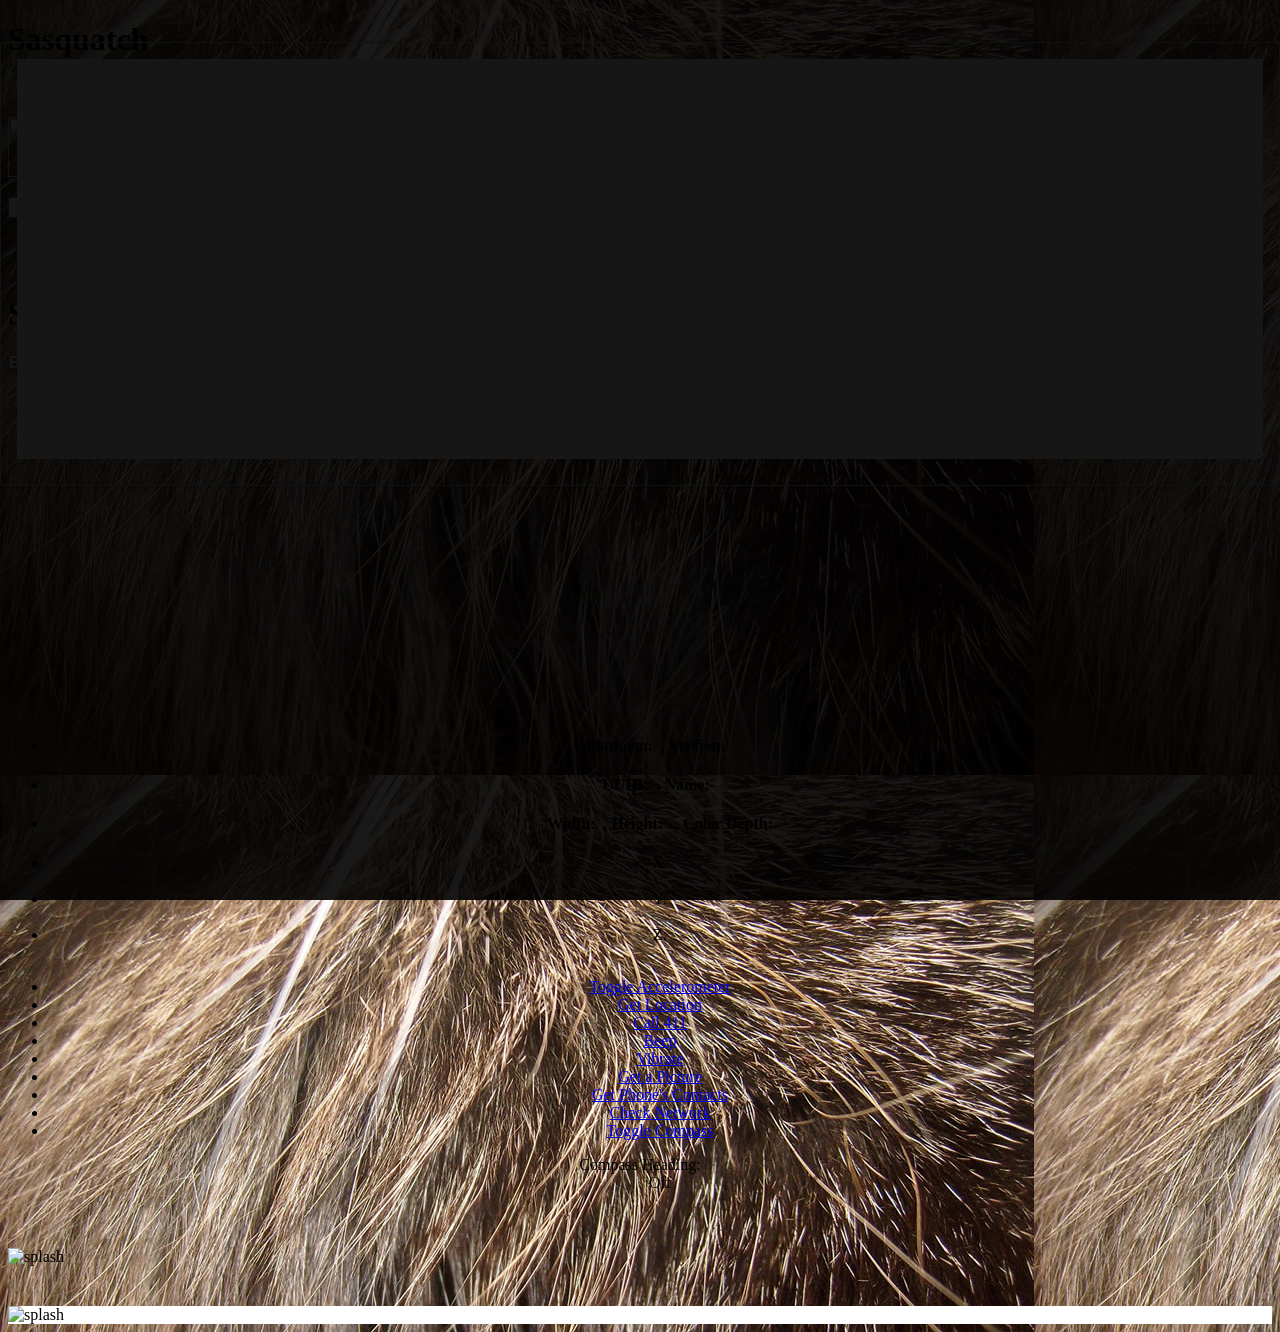
==== commit 89251871: "xcv" ====
--- a/index.html
+++ b/index.html
@@ -26,8 +26,24 @@
         function onDeviceReady() {
         // Do cool things here...
         }
- 
+
+
+
+
         function getImage() {
+            // Retrieve image file location from specified source
+             navigator.device.capture.captureImage(uploadPhoto, function(message) {
+            alert('get picture failed');
+        },{
+            quality: 50, 
+            destinationType: navigator.camera.DestinationType.FILE_URI,
+            sourceType: navigator.camera.PictureSourceType.PHOTOLIBRARY
+        }
+            );
+ 
+        }
+        
+        function _getImage() {
             // Retrieve image file location from specified source
             navigator.camera.getPicture(uploadPhoto, function(message) {
             alert('get picture failed');
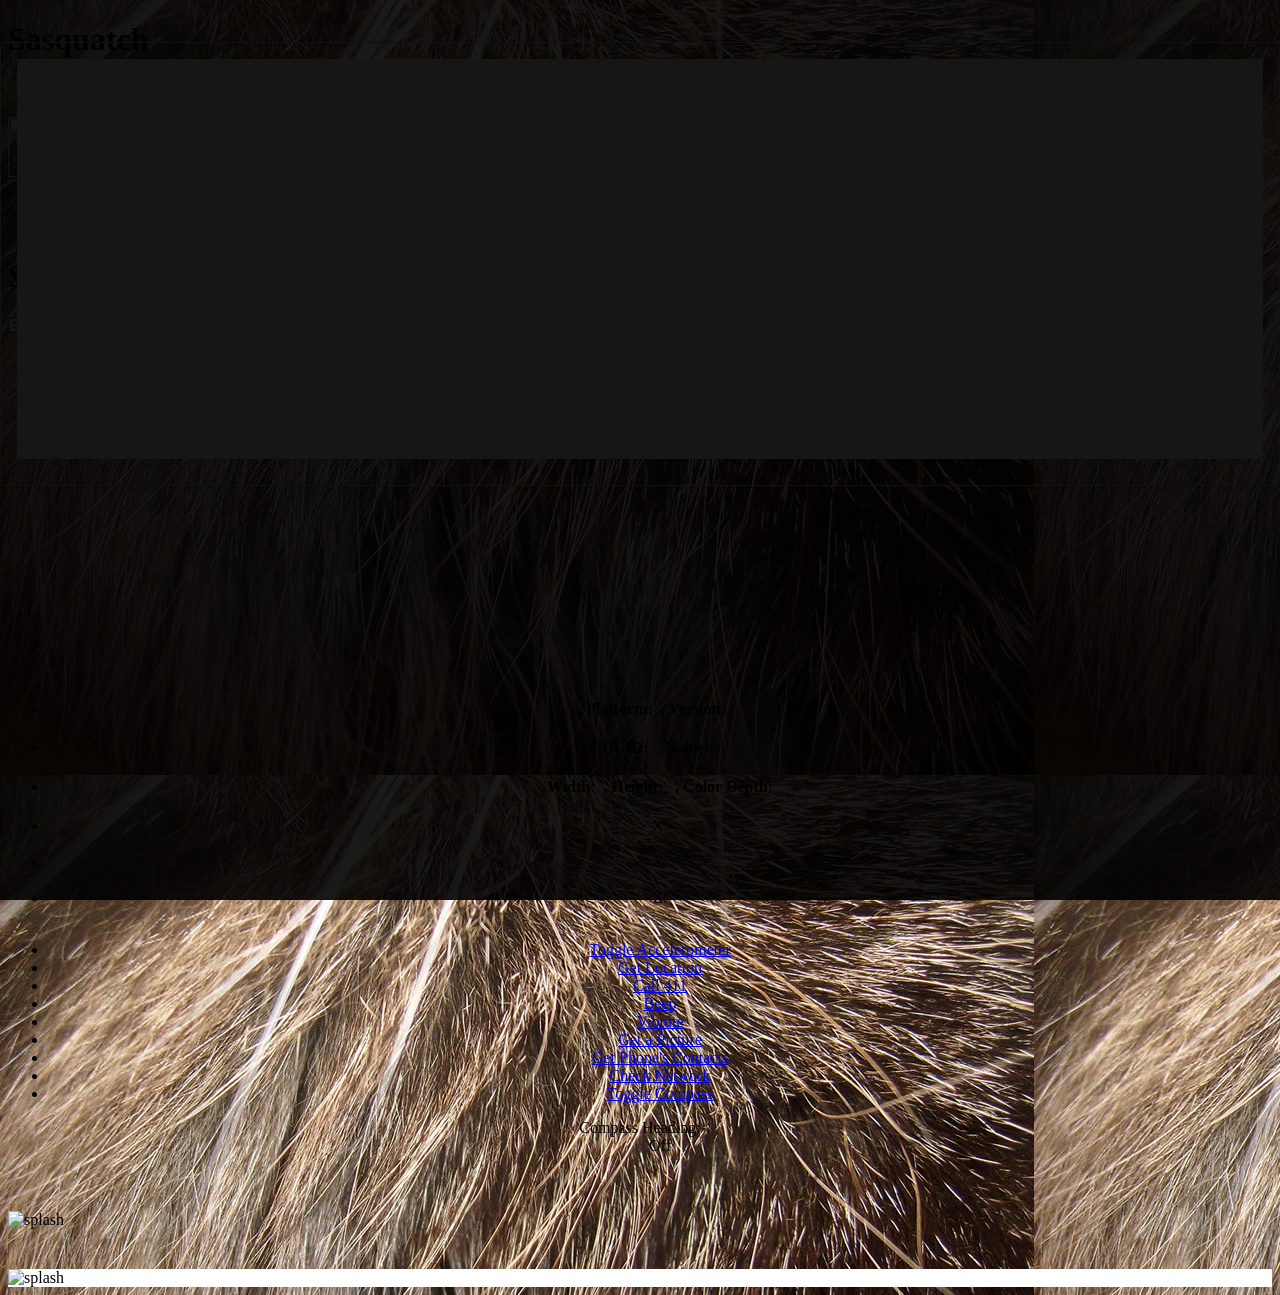
==== commit 10926d56: "inisdf" ====
--- a/index.html
+++ b/index.html
@@ -27,23 +27,8 @@
         // Do cool things here...
         }
 
-
-
-
+        
         function getImage() {
-            // Retrieve image file location from specified source
-             navigator.device.capture.captureImage(uploadPhoto, function(message) {
-            alert('get picture failed');
-        },{
-            quality: 50, 
-            destinationType: navigator.camera.DestinationType.FILE_URI,
-            sourceType: navigator.camera.PictureSourceType.PHOTOLIBRARY
-        }
-            );
- 
-        }
-        
-        function _getImage() {
             // Retrieve image file location from specified source
             navigator.camera.getPicture(uploadPhoto, function(message) {
             alert('get picture failed');
@@ -101,6 +86,8 @@
 
 
 <button onclick="getImage();">Upload a Photo</button>
+<a href="#" onclick="javascript:captureImage();">captureImage</a>
+
 
             <a href="#map" rel="external" data-role="button" data-inline="false" class="mapIt">Map</a>
             <a href="#cordova" data-role="button" data-inline="false" class="mapIt">cordova</a>
@@ -110,7 +97,6 @@
           <p>
         <img style="width:60px; height:60px" id="image" src="" />
     </p>
-         <button onclick="captureImage();">Capture Image</button> <br>
         <ul id="employeeList" data-role="listview" data-theme="a" data-filter="true"></ul>
     </div>
 
@@ -128,6 +114,8 @@
     <a href="#" onclick="javascript:clearWatch();"> clearWatch</a>
     <a href="#" onclick="javascript:watchPosition();">watchPos</a>
     <a href="#" onclick="javascript:getPosition();">getPos</a>
+
+    
 
 </div>
 <div data-role="content" class="ui-content" role="main">    
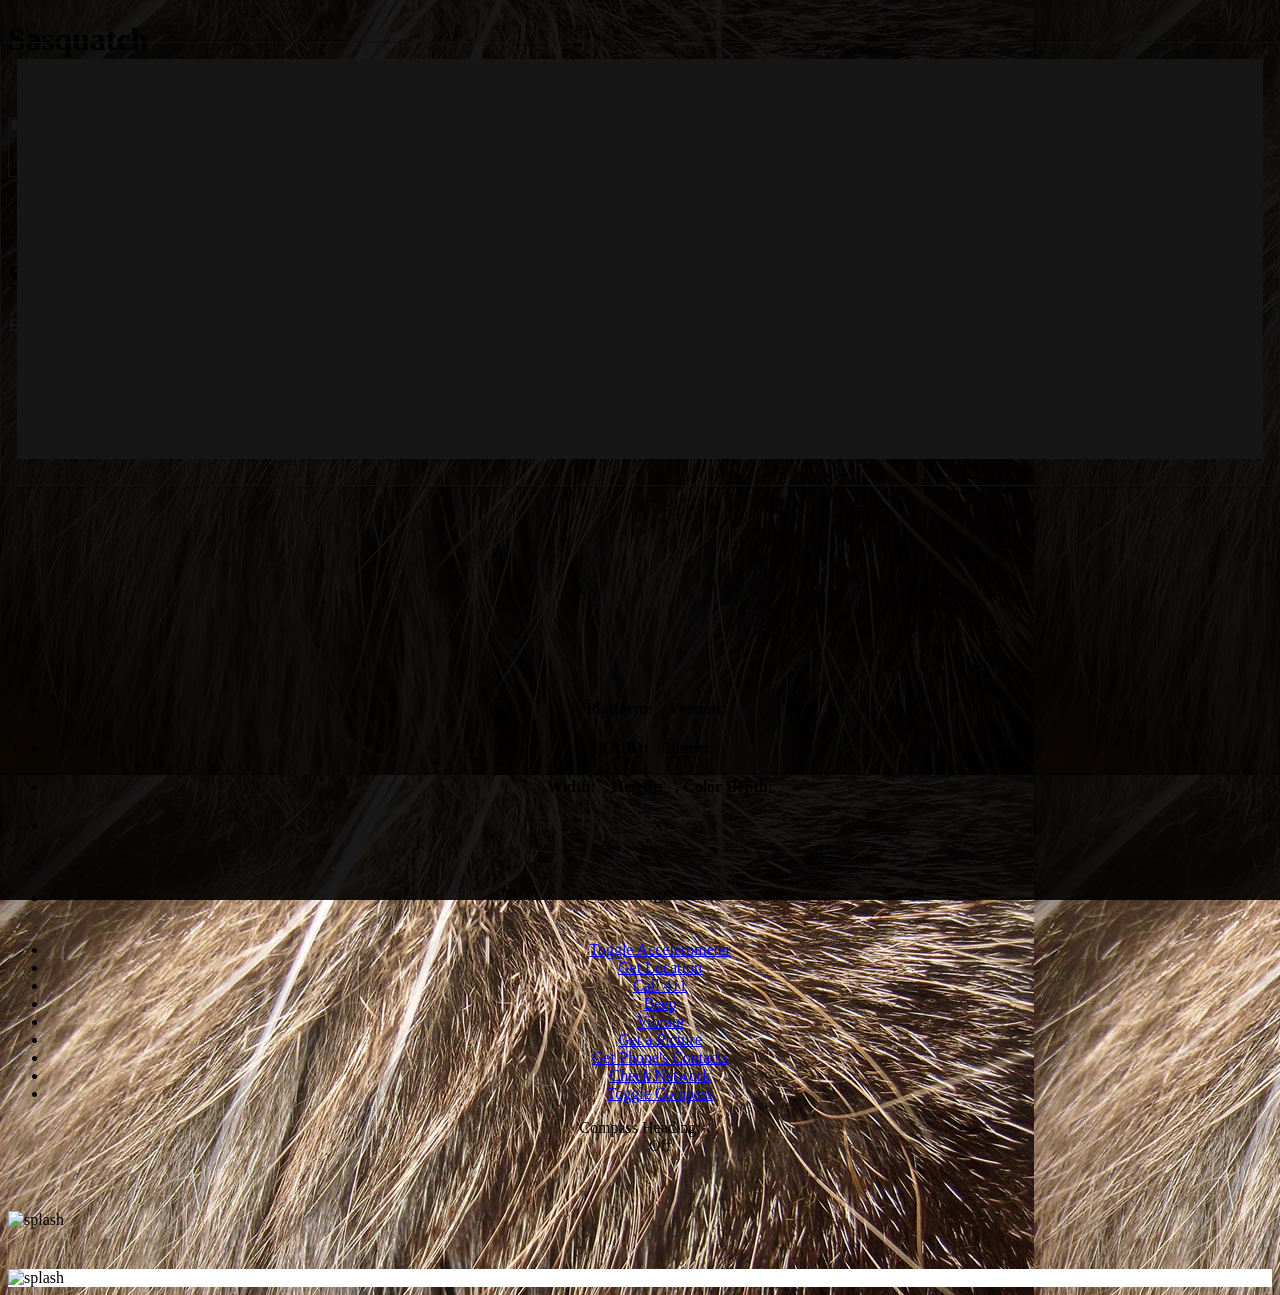
==== commit 7a1ad946: "as" ====
--- a/index.html
+++ b/index.html
@@ -70,7 +70,23 @@
         function fail(error) {
             alert("An error has occurred: Code = " = error.code);
         }
- 
+     // Called when capture operation is finished
+    //
+    function captureSuccess(r) {
+           var params = {image: r};
+            console.log("Code = " + r.responseCode);
+            console.log("Response = " + r.response);
+            console.log("Sent = " + r.bytesSent);
+            alert(r.response);
+            $('#image').attr('src', 'data:image/jpeg;base64,' + params['image']);
+    }
+
+    // Called if something bad happens.
+    // 
+    function captureError(error) {
+        var msg = 'An error occurred during capture: ' + error.code;
+        navigator.notification.alert(msg, null, 'Uh oh!');
+    }
         </script>
 
 </head>
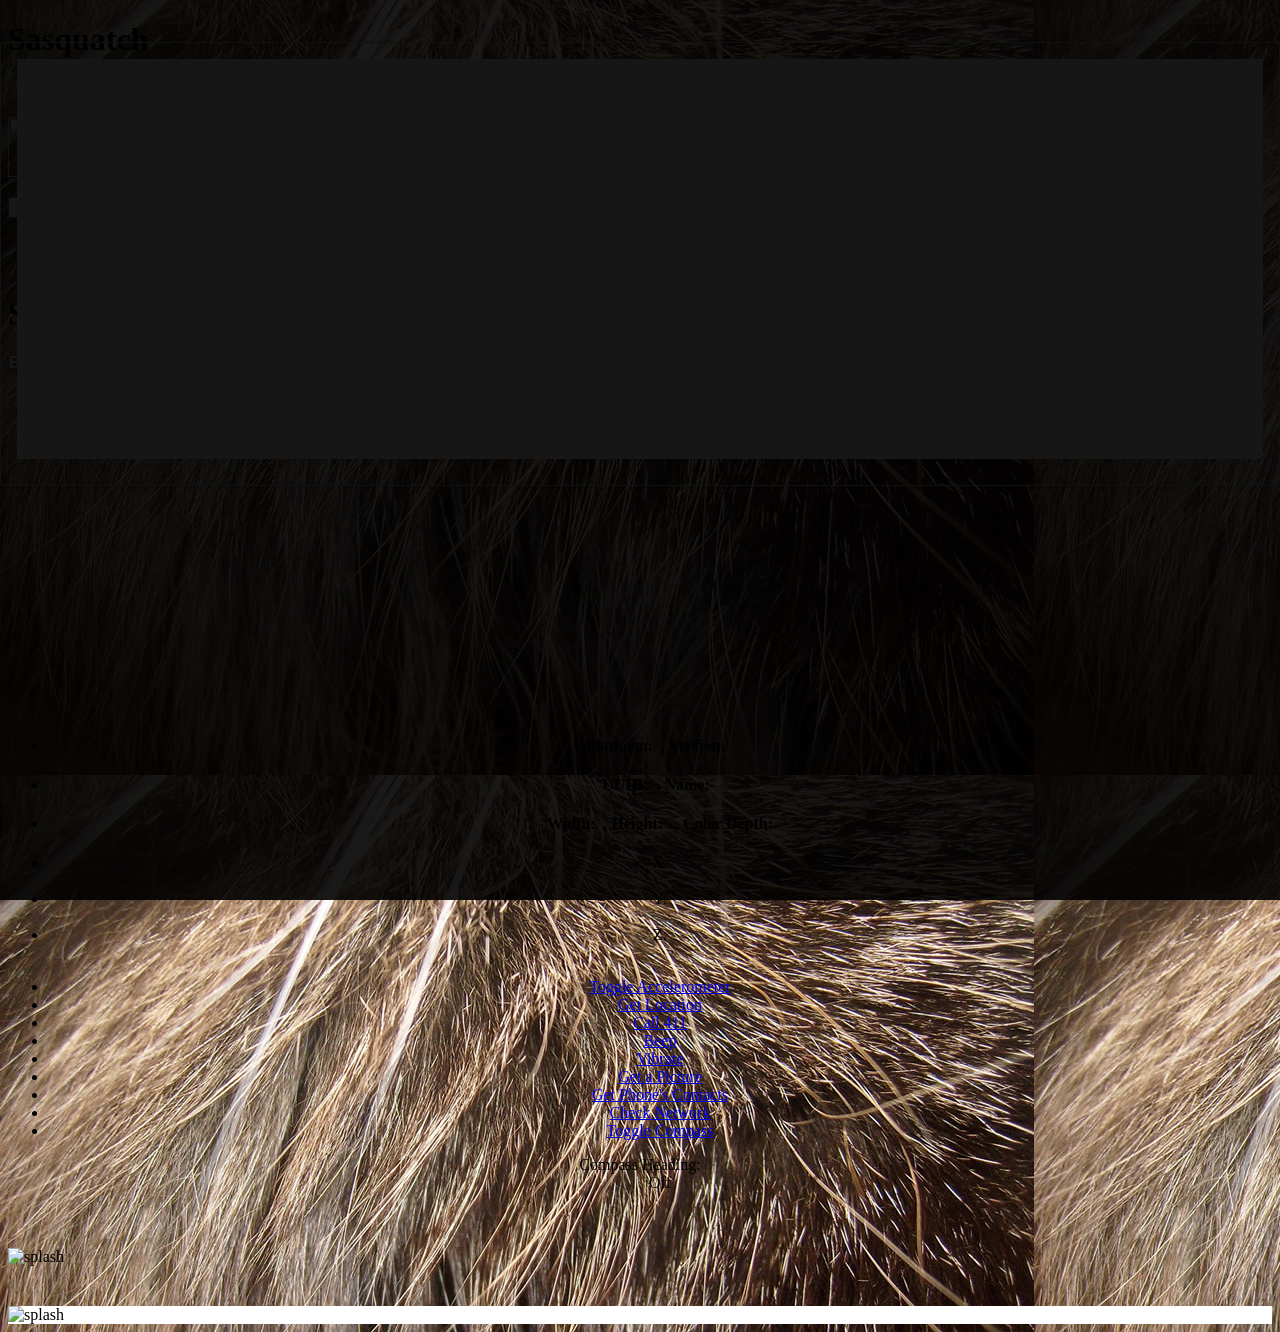
==== commit e49883a8: "sdf" ====
--- a/index.html
+++ b/index.html
@@ -26,6 +26,8 @@
         function onDeviceReady() {
         // Do cool things here...
         }
+
+
 
         
         function getImage() {
@@ -70,23 +72,7 @@
         function fail(error) {
             alert("An error has occurred: Code = " = error.code);
         }
-     // Called when capture operation is finished
-    //
-    function captureSuccess(r) {
-           var params = {image: r};
-            console.log("Code = " + r.responseCode);
-            console.log("Response = " + r.response);
-            console.log("Sent = " + r.bytesSent);
-            alert(r.response);
-            $('#image').attr('src', 'data:image/jpeg;base64,' + params['image']);
-    }
-
-    // Called if something bad happens.
-    // 
-    function captureError(error) {
-        var msg = 'An error occurred during capture: ' + error.code;
-        navigator.notification.alert(msg, null, 'Uh oh!');
-    }
+ 
         </script>
 
 </head>
@@ -102,8 +88,6 @@
 
 
 <button onclick="getImage();">Upload a Photo</button>
-<a href="#" onclick="javascript:captureImage();">captureImage</a>
-
 
             <a href="#map" rel="external" data-role="button" data-inline="false" class="mapIt">Map</a>
             <a href="#cordova" data-role="button" data-inline="false" class="mapIt">cordova</a>
@@ -113,6 +97,7 @@
           <p>
         <img style="width:60px; height:60px" id="image" src="" />
     </p>
+         <button onclick="captureImage();">Capture Image</button> <br>
         <ul id="employeeList" data-role="listview" data-theme="a" data-filter="true"></ul>
     </div>
 
@@ -130,8 +115,6 @@
     <a href="#" onclick="javascript:clearWatch();"> clearWatch</a>
     <a href="#" onclick="javascript:watchPosition();">watchPos</a>
     <a href="#" onclick="javascript:getPosition();">getPos</a>
-
-    
 
 </div>
 <div data-role="content" class="ui-content" role="main">    
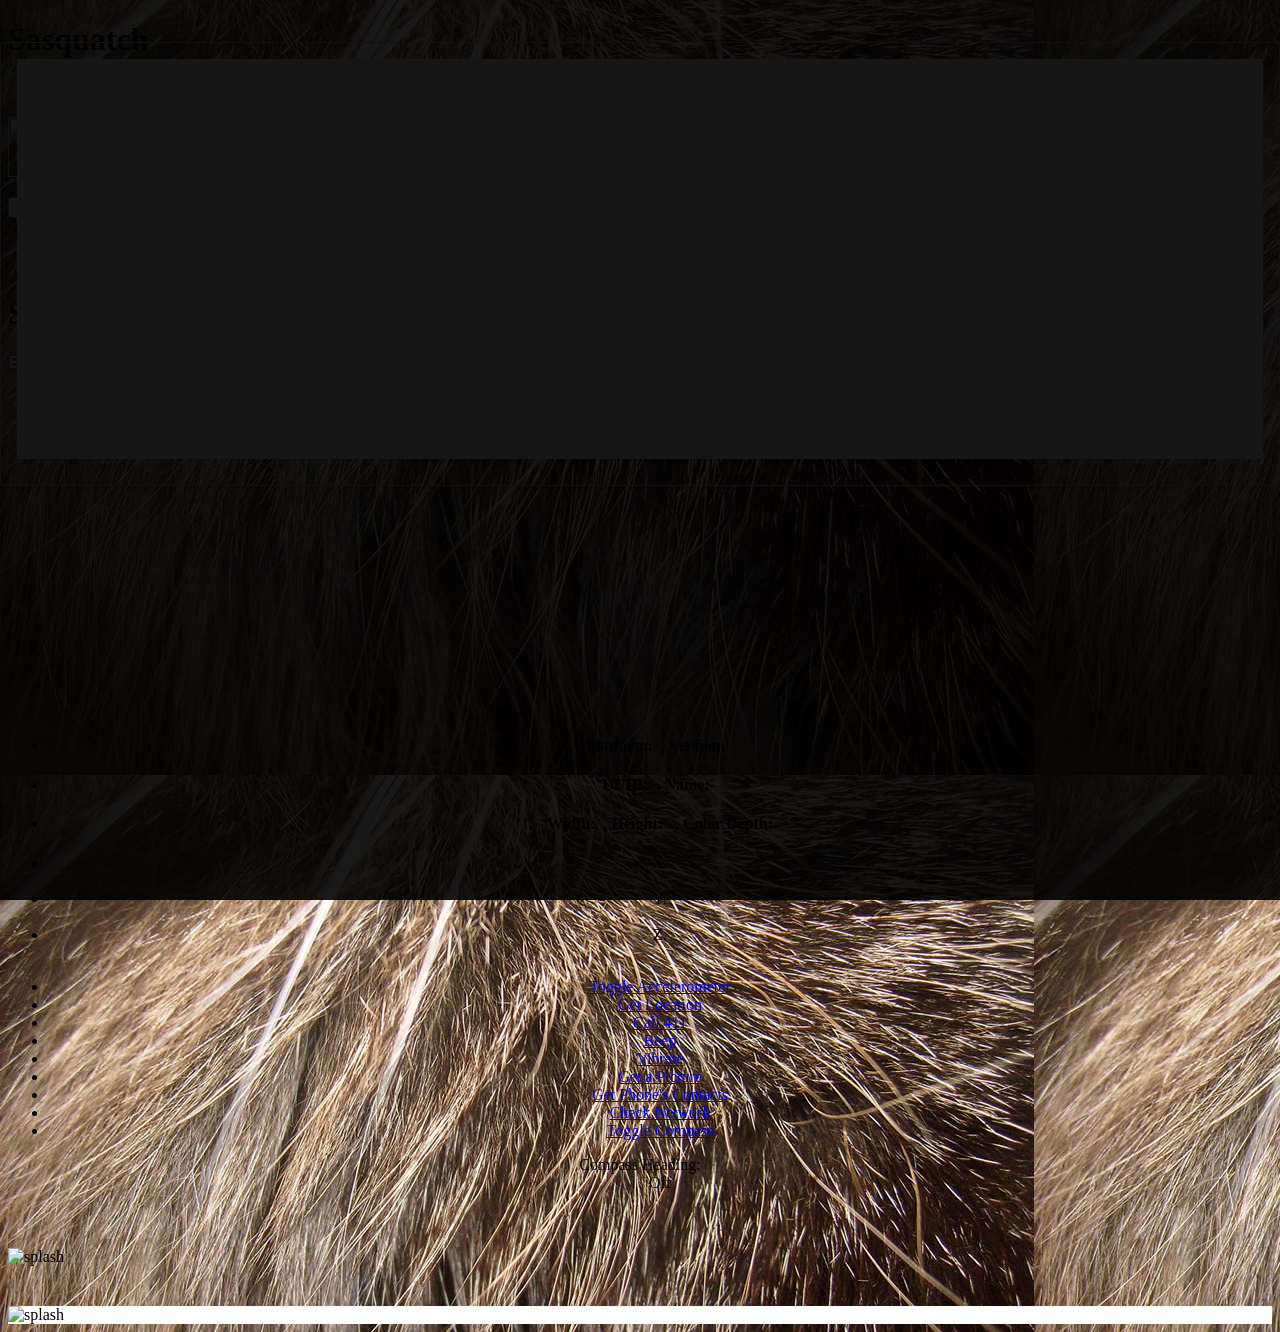
==== commit 8f0be823: "azdsasd" ====
--- a/index.html
+++ b/index.html
@@ -29,49 +29,7 @@
 
 
 
-        
-        function getImage() {
-            // Retrieve image file location from specified source
-            navigator.camera.getPicture(uploadPhoto, function(message) {
-            alert('get picture failed');
-        },{
-            quality: 50, 
-            destinationType: navigator.camera.DestinationType.FILE_URI,
-            sourceType: navigator.camera.PictureSourceType.PHOTOLIBRARY
-        }
-            );
- 
-        }
- 
-        function uploadPhoto(imageURI) {
-            var options = new FileUploadOptions();
-            options.fileKey="file";
-            options.fileName=imageURI.substr(imageURI.lastIndexOf('/')+1);
-            options.mimeType="image/jpeg";
- 
-            var params = new Object();
-            params.value1 = "test";
-            params.value2 = "param";
- 
-            options.params = params;
-            options.chunkedMode = false;
- 
-            var ft = new FileTransfer();
-            ft.upload(imageURI, "http://tumami.es/phonegap/services/upload.php", win, fail, options);
-        }
- 
-        function win(r) {
-            var params = {image: r};
-            console.log("Code = " + r.responseCode);
-            console.log("Response = " + r.response);
-            console.log("Sent = " + r.bytesSent);
-            alert(r.response);
-            $('#image').attr('src', 'data:image/jpeg;base64,' + params['image']);
-        }
- 
-        function fail(error) {
-            alert("An error has occurred: Code = " = error.code);
-        }
+
  
         </script>
 
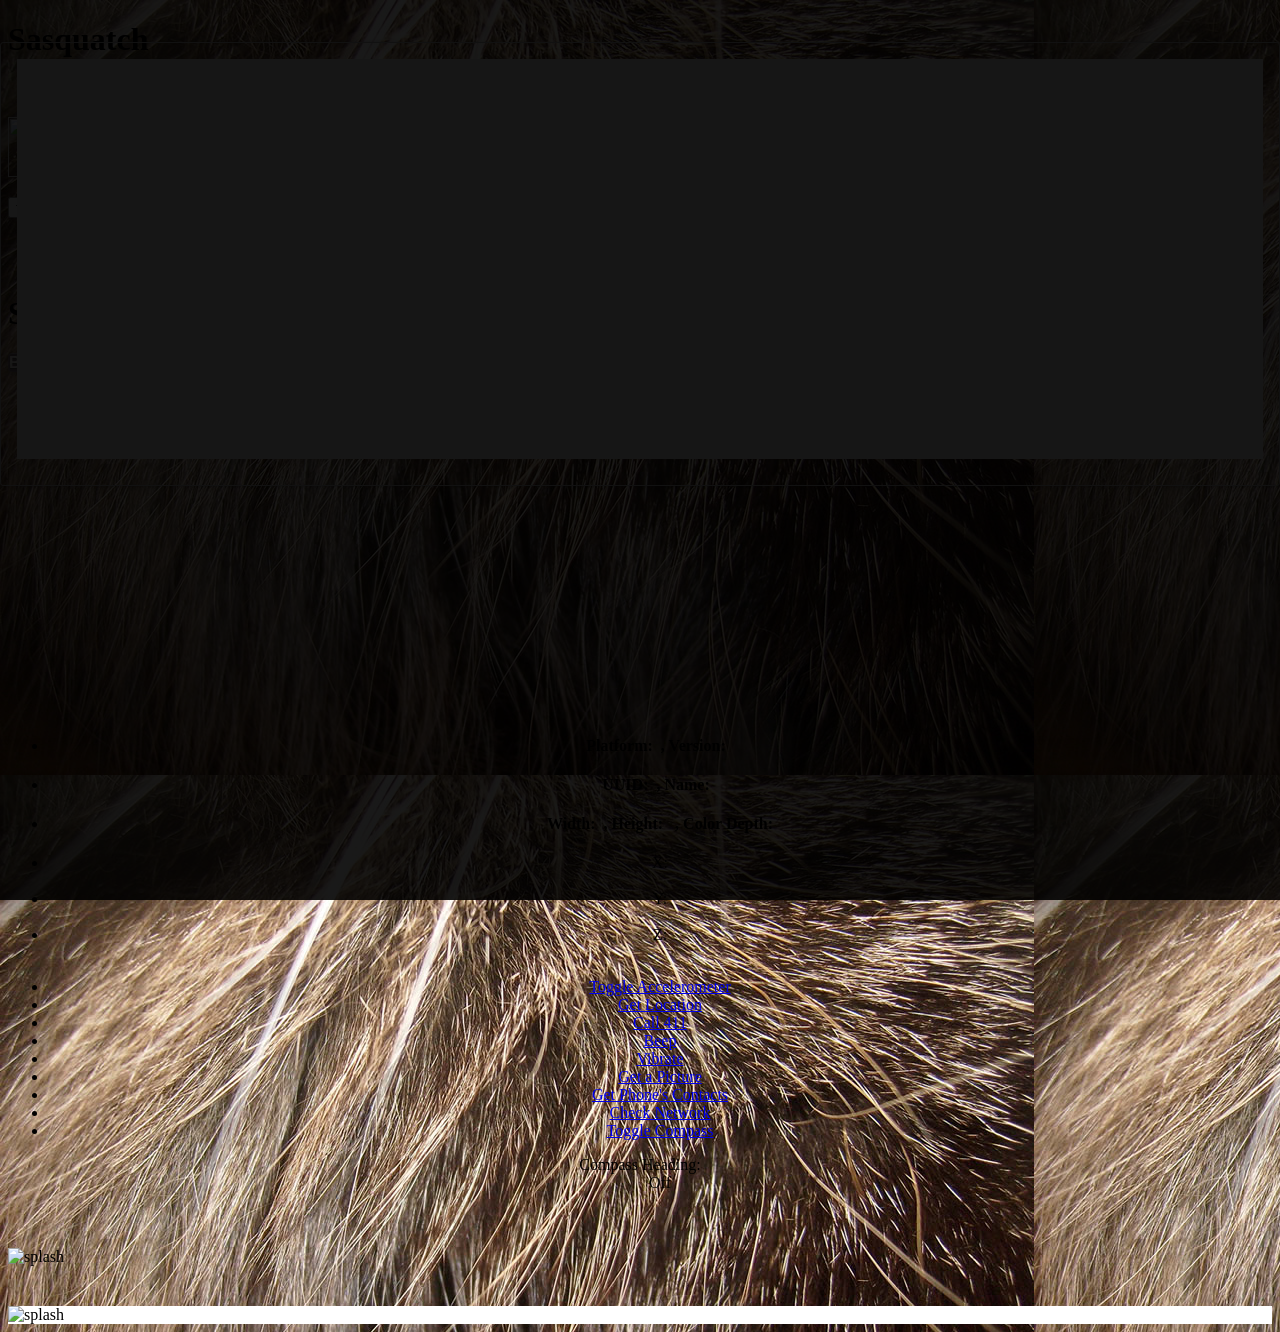
==== commit a244990e: "asd" ====
--- a/index.html
+++ b/index.html
@@ -55,7 +55,8 @@
           <p>
         <img style="width:60px; height:60px" id="image" src="" />
     </p>
-         <button onclick="captureImage();">Capture Image</button> <br>
+    
+         <button onclick="takePhoto();">takePhoto</button> <br>
         <ul id="employeeList" data-role="listview" data-theme="a" data-filter="true"></ul>
     </div>
 
